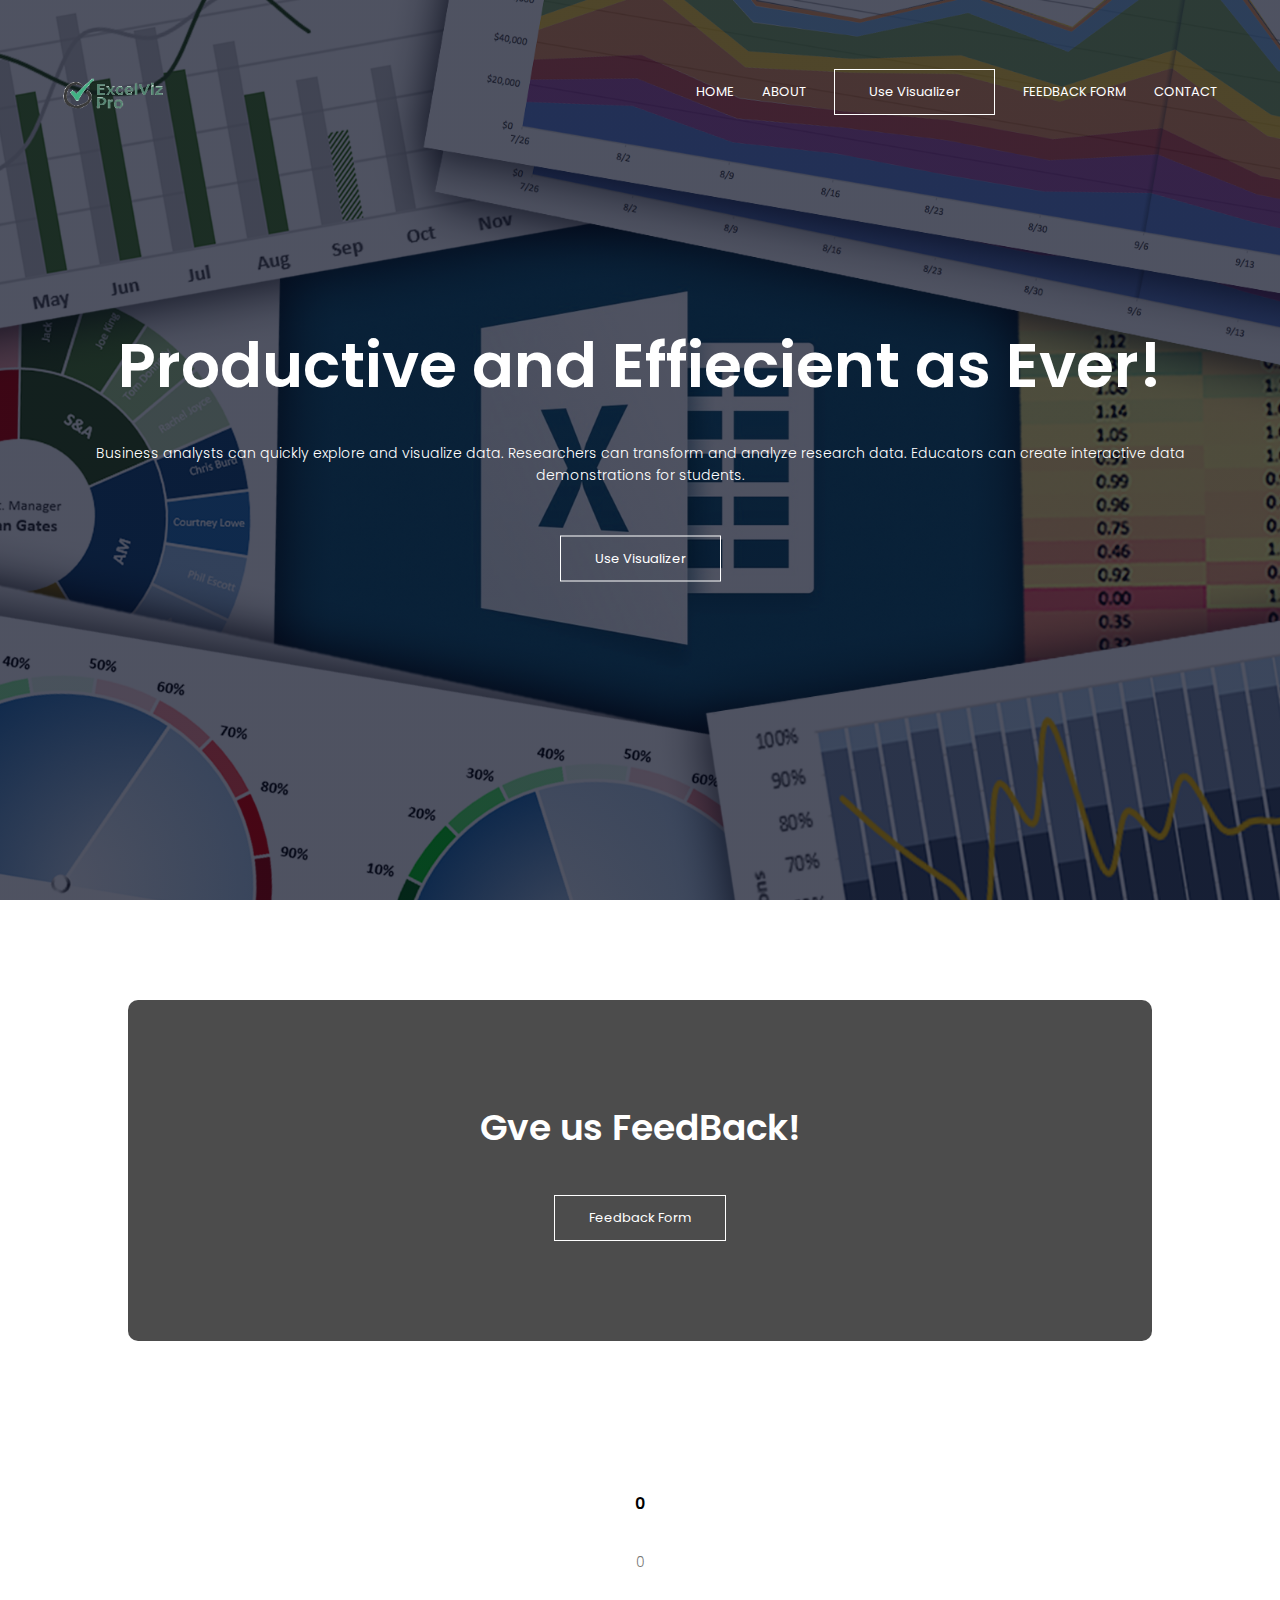
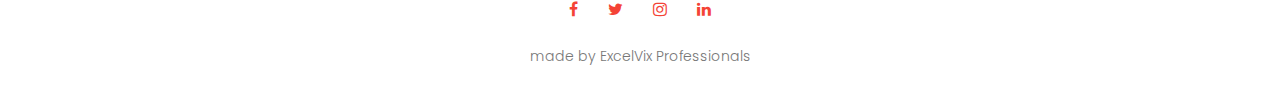
==== index.html @ ee5b9510 "Add files via upload" ====
<html>
<head>
<meta name="viewport" content="width=device-width, initial-scale=1.0">
<title>ExcelViz Pro</title>
<link rel="stylesheet" href="style.css">
<link href="https://fonts.googleapis.com/css?family=Poppins:100,200,300,400,600,700&display=swap" rel="stylesheet">
<link rel="stylesheet" href="https://stackpath.bootstrapcdn.com/font-awesome/4.7.0/css/font-awesome.min.css"> 
</head>
<body>
    <section class="header">
        
        <nav>
            <a href="index.html"><img src="logo.png"></a>
            <div class="nav-links" id="navLinks">  
                <i class="fa fa-close" onclick="hideMenu()"></i>
                <ul>
                    <li><a href="index.html">HOME</a></li>
                    <li><a href="about.html">ABOUT</a></li>
                    <li><a href="main.py" class="hero-btn">Use Visualizer</a></li>
                    <li><a href="feedbackform.html">FEEDBACK FORM</a></li>
                    <li><a href="contact.html">CONTACT</a></li>
                </ul>
            </div>
            <i class="fa fa-bars" onclick="showMenu()"></i>
        </nav>
        
        <div class="text-box">
            <h1>Productive and Effiecient as Ever!</h1>
            <p>Business analysts can quickly explore and visualize data. Researchers can transform and analyze research data. Educators can create interactive data demonstrations for students.</p>
            <a href="main.py" class="hero-btn">Use Visualizer</a>
        </div>
    </section>
    



<section class="cta">
    
       <h1>Gve us FeedBack!</h1>
        <a href="feedbackform.html" class="hero-btn">Feedback Form</a>
    
</section>    
 
<!-------- footer ---------->

<section class="footer">
        <h4>0</h4>
        <p>0</p>
        <div class="icons">
            <a href="feedbackform.html"><i class="fa fa-facebook"></i></a>
            <a href="feedbackform.html"><i class="fa fa-twitter"></i></a>
            <a href="feedbackform.html"><i class="fa fa-instagram"></i></a>
            <a href="feedbackform.html"><i class="fa fa-linkedin"></i></a>
            
        </div>
        <a href="feedbackform.html" class="footer-link"><p>made by ExcelVix Professionals</p></a>
</section>    
  
  
<!----JavaScript for toggle menu---->
<script>
    var navLinks = document.getElementById("navLinks");

    function showMenu() {
        navLinks.style.right = "0";
    }

    function hideMenu() {
        navLinks.style.right = "-200px";
    }
</script> 
    
</body>
</html>
---- style.css ----
*{
    margin: 0;
    padding: 0;
    font-family: 'Poppins', sans-serif;
}
.header{
    min-height: 100vh;
    width: 100%;
    background-image: linear-gradient(rgba(4,9,30,0.7),rgba(4,9,30,0.7)),url(banner.png);
    background-position: center;
    background-size: cover;
    position: relative;
    overflow: hidden;
}

nav{
    display: flex;
    padding: 2% 4%;
    justify-content: space-between;
    align-items: center;
}
nav img{
    width: 135px;
}
.nav-links{
    flex: 1;
    text-align: right;
}
.nav-links ul li{
    list-style: none;
    display: inline-block;
    padding: 8px 12px;
    position: relative;
}
.nav-links ul li a{
    color: #fff;
    text-decoration: none;
    font-size: 13px;
}
.nav-links ul li::after{
    content: '';
    width: 0%;
    height: 2px;
    background: #f44336;
    display: block;
    margin: auto;
    transition: .5s;    
}
.nav-links ul li:hover::after{
    width: 100%;
}
nav .fa{
    display: none;
}

.text-box{
    width: 90%;
    color: #fff;
    position: absolute;
    top: 50%;
    left: 50%;
    transform: translate(-50%, -50%);
    text-align: center;
}
.text-box h1{
    font-size: 62px;
}
.text-box p{
    margin: 20px 0 40px;
    font-size: 14px;
    color: #fff;
}
.hero-btn {
    display: inline-block;
    text-decoration: none;
    color: #fff;
    border: 1px solid #fff;
    padding: 12px 34px;
    font-size: 13px;
    background: transparent;
    position: relative;
    cursor: pointer;
    transition: 1s;
}

.hero-btn:hover{
    border: 1px solid #f44336;
    background: #f44336;
}


@media(max-width: 700px)
{
   .nav-links ul li
    {
        display: block;
    }
    .nav-links
    {
        position: fixed;
        background: #f44336;
        height: 100vh;
        width: 200px;
        top: 0;
        right: -200px;
        text-align: left;
        z-index: 2;
        transition: 0.5s;
    }
    .nav-links ul{
        padding: 30px;
    }
    nav .fa{
        display: block;
        color: #fff;
        margin: 10px;
        font-size: 22px;
        cursor: pointer; 
    }
    .text-box h1{
        font-size: 20px;
    }
}

/*---------- course --------*/

.course{
    width: 80%;
    margin: auto;
    text-align: center;
    padding-top: 100px;
}
h1{
    font-size: 36px;
    font-weight: 600;
}
p{
    color: #777;
    font-size: 14px;
    font-weight: 300;
    line-height: 22px;
    padding: 10px;
}
.row{
    margin-top: 5%;
    display: flex;
    justify-content: space-between;  
}
  
.course-col{
    flex-basis: 31%;
    background: #fff3f3;
    border-radius: 10px;
    margin-bottom: 5%;
    padding: 20px 12px;
    box-sizing: border-box;
    transition: .5s;
}
h3{
    text-align: center;
    font-weight: 600;
    margin: 10px 0;
}
.course-col:hover{
    box-shadow: 0 0 20px 0px rgba(0, 0, 0, 0.2);
}

@media (max-width:700px){
    .row{
        flex-direction: column;
    }
} 


/*-------- Call To Action ----------*/


.cta{
    margin: 100px auto;
    width: 80%;
    background-image: linear-gradient(rgba(0,0,0,0.7),rgba(0,0,0,0.7)),url(images/banner2.png);
    background-position: center;
    background-size: cover;
    border-radius: 10px;
    text-align: center;
    padding: 100px 0;
}
.cta h1{
    color: #fff;
    margin-bottom: 40px; 
    padding: 0; 
}

@media(max-width:700px){
    .cta h1{
        font-size: 24px;
    }
}

/*--------------Footer---------------*/

.footer{
    width: 100%;
    text-align: center;
    padding: 30px 0;
}
.footer h4{
    margin-bottom: 25px;
    margin-top: 20px;
    font-weight: 600;
}

.icons .fa{
    color: #f44336;
    margin: 0 13px;
    cursor: pointer;
    padding: 18px 0;
}


/*--------------- About Us Page --------------*/


.sub-header{
    height: 50vh;
    width: 100%;
    background-image: linear-gradient(rgba(4,9,30,0.7),rgba(4,9,30,0.7)),url(background.jpg);
    background-position: center;
    background-size: cover;
    text-align: center;
    color: #fff;
}
.sub-header h1{
    margin-top: 100px;
}
.about-us{
    width: 80%;
    margin: auto;
    padding-top: 80px;
    padding-bottom: 50px;
}

.about-col{
    flex-basis: 48%;
    padding: 30px 2px;
}
.about-col h1{
    padding-top: 0;
}
.about-col p{
    padding: 15px 0 25px;
}

.hero-btn.red-btn{
    border: 1px solid #f44336;
    background: transparent;
    color: #f44336;
}
.hero-btn.red-btn:hover{
    border: 1px solid #f44336;
    background: #f44336;
    color: #fff;
}
.hero-btn.red-btn::after{
    background: #f44336;
}
.hero-btn.red-btn::before{
    background: #f44336;
}
.content-image{
    flex-basis: 50%;
}
.about-col img{
    width: 100%;
}


.comment-box{
    border: 1px solid #ccc;
    margin: 50px 0;
    padding: 10px 20px;
}

.comment-box h3{
    text-align: left;
}
.comment-form input, .comment-form textarea{
    width: 100%;
    padding: 10px;
    margin: 15px 0;
    box-sizing: border-box;
    border: none;
    outline: none;
    background: #f0f0f0;
}
.comment-form button{
    margin: 10px 0;
}


@media (max-width:700px){
    .sub-header h1{
        font-size: 24px;
    }
} 


/*------- Contact Us Page ------------*/

.location{
    width: 80%;
    margin: auto;
    padding: 80px 0;
}
.location iframe{
    width: 100%;
}

.contact-us{
    width: 80%;
    margin: auto;
}
.contact-col{
    flex-basis: 48%;
    margin-bottom: 30px;
}

.contact-col div{
    display: flex;
    align-items: center;
    margin-bottom: 40px;
}

.contact-col div .fa{
    font-size: 28px;
    color: #f44336;
    margin: 10px;
    margin-right: 30px;
}
    
.contact-col div p{
    padding: 0;
}
.contact-col div h5{
    font-size: 20px;
    margin-bottom: 5px;
    color: #555;
    font-weight: 400;
    
}
.contact-col input, .contact-col textarea{
    width: 100%;
    padding: 15px;
    margin-bottom: 17px;
    outline: none;
    border: 1px solid #ccc;
}

.footer-link{
    text-decoration: none;
    color: #777;
}
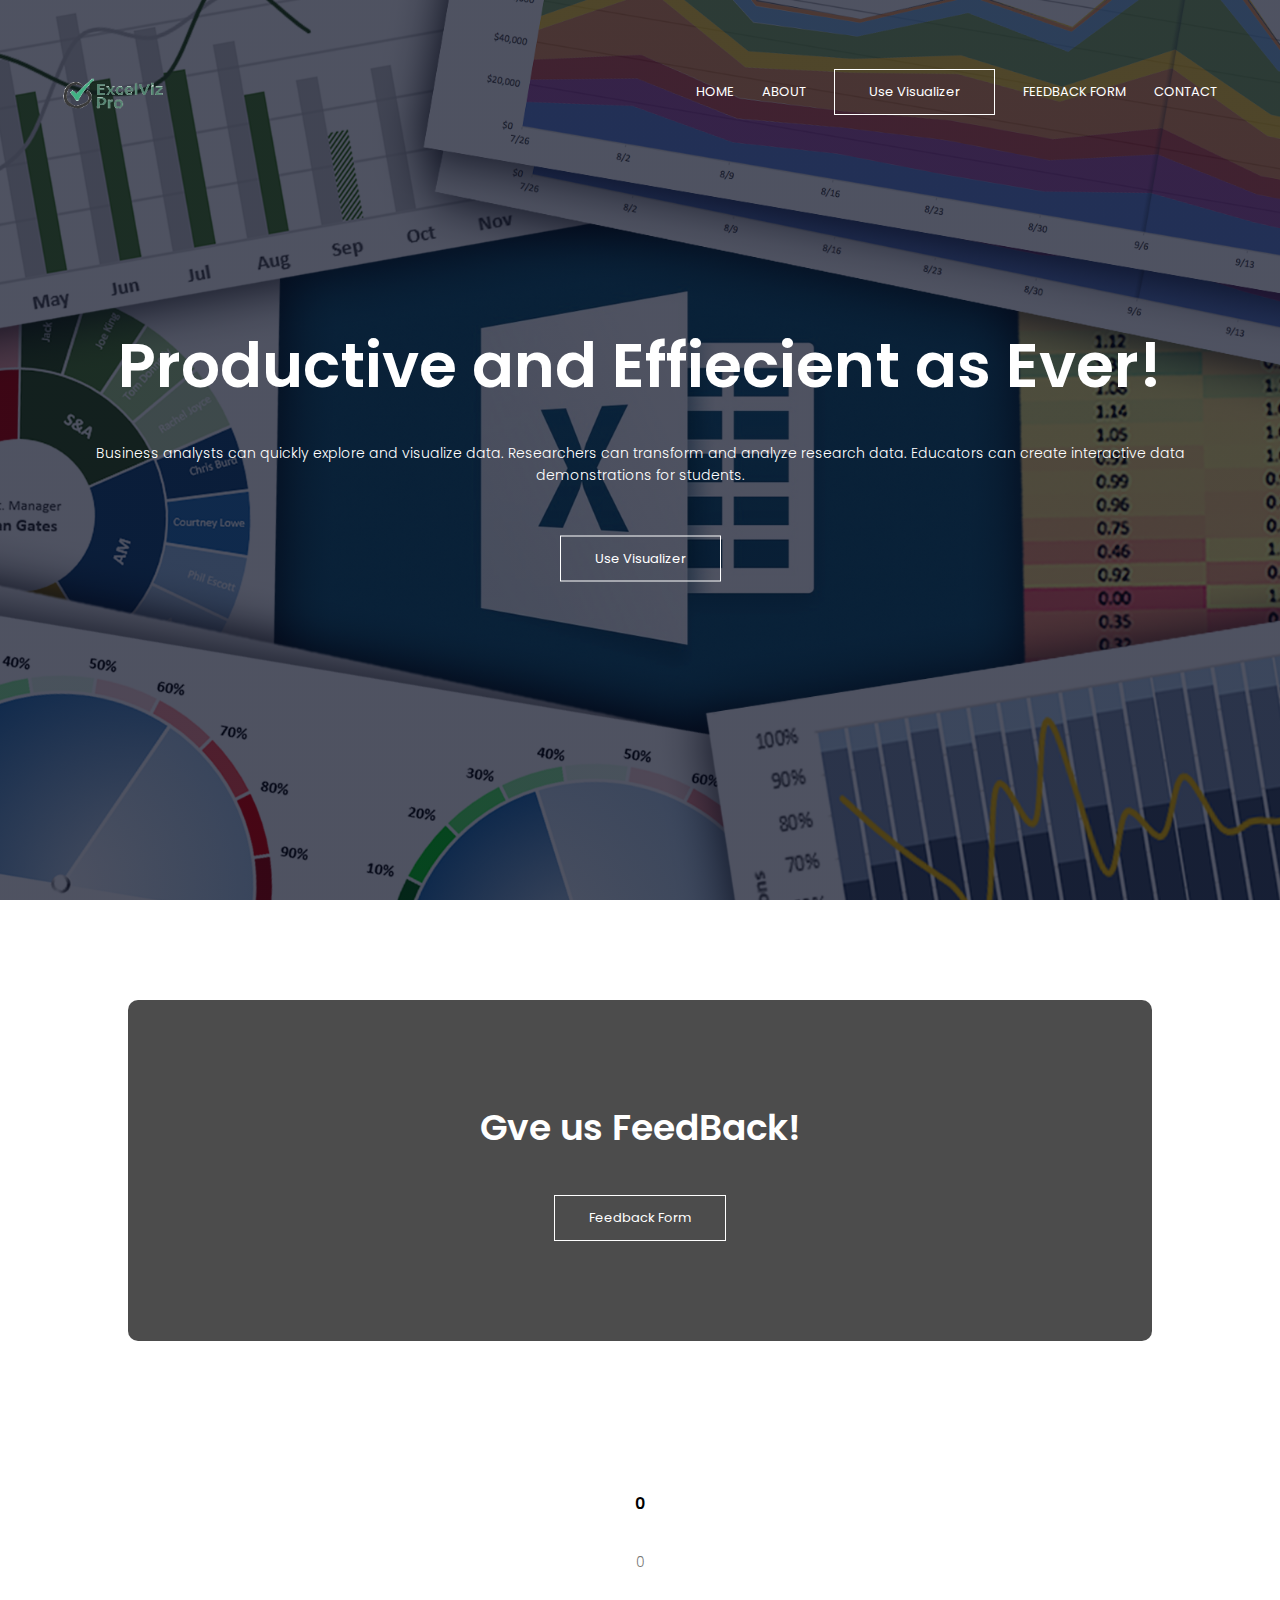
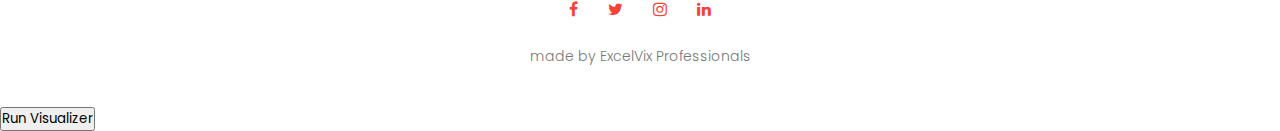
==== commit 41a049ad: "Update index.html" ====
--- a/index.html
+++ b/index.html
@@ -69,7 +69,16 @@
         navLinks.style.right = "-200px";
     }
 </script> 
-    
+    <button onclick="runVisualizer()">Run Visualizer</button>
+
+<script>
+function runVisualizer() {
+  // Make an AJAX request to the main.py code to run the app.
+  const xhr = new XMLHttpRequest();
+  xhr.open("POST", "/main.py");
+  xhr.send();
+}
+</script>
 </body>
 </html>
 
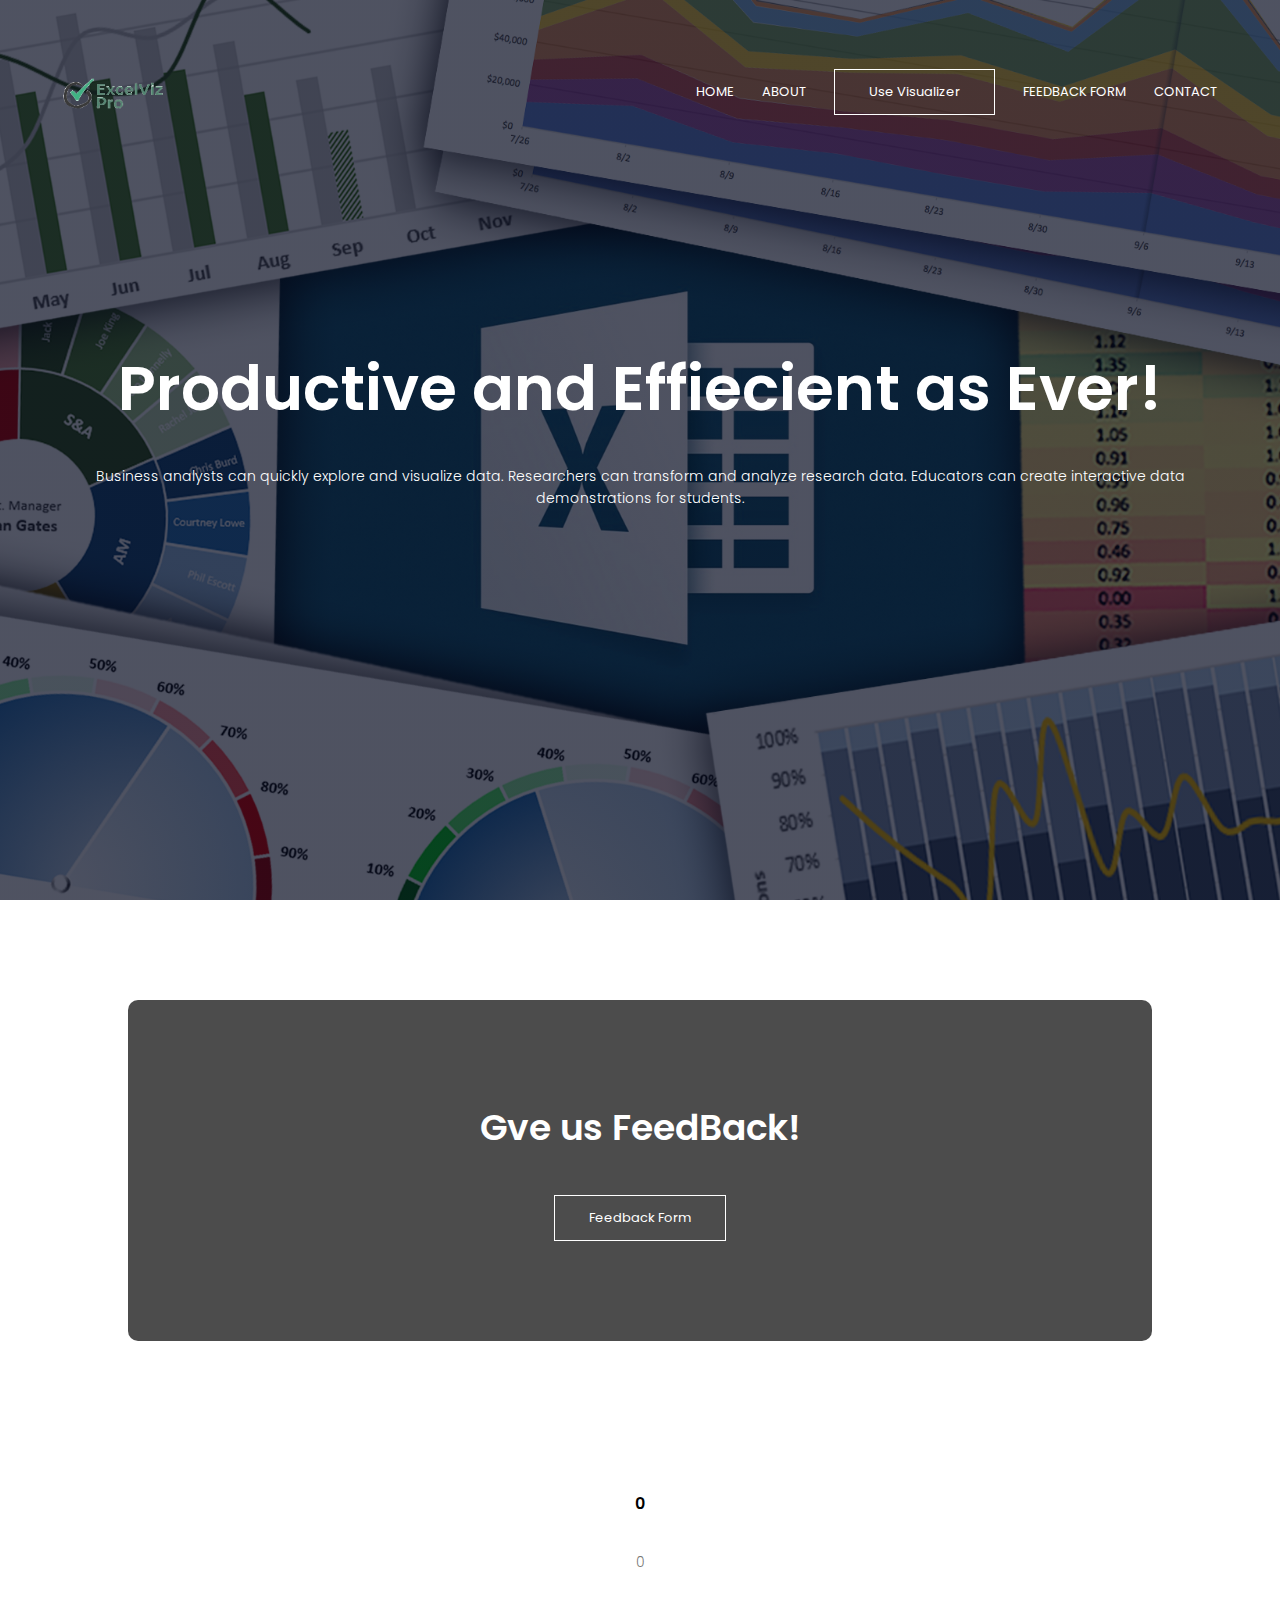
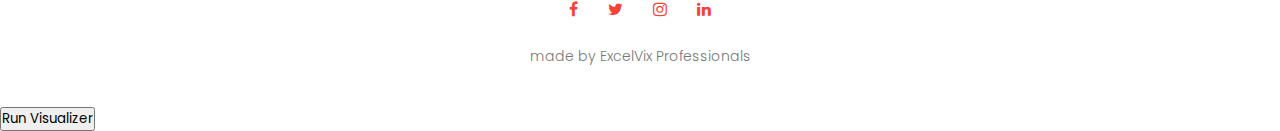
==== commit 6c726b45: "Update index.html" ====
--- a/index.html
+++ b/index.html
@@ -27,7 +27,6 @@
         <div class="text-box">
             <h1>Productive and Effiecient as Ever!</h1>
             <p>Business analysts can quickly explore and visualize data. Researchers can transform and analyze research data. Educators can create interactive data demonstrations for students.</p>
-            <a href="main.py" class="hero-btn">Use Visualizer</a>
         </div>
     </section>
     
@@ -71,13 +70,7 @@
 </script> 
     <button onclick="runVisualizer()">Run Visualizer</button>
 
-<script>
-function runVisualizer() {
-  // Make an AJAX request to the main.py code to run the app.
-  const xhr = new XMLHttpRequest();
-  xhr.open("POST", "/main.py");
-  xhr.send();
-}
+
 </script>
 </body>
 </html>
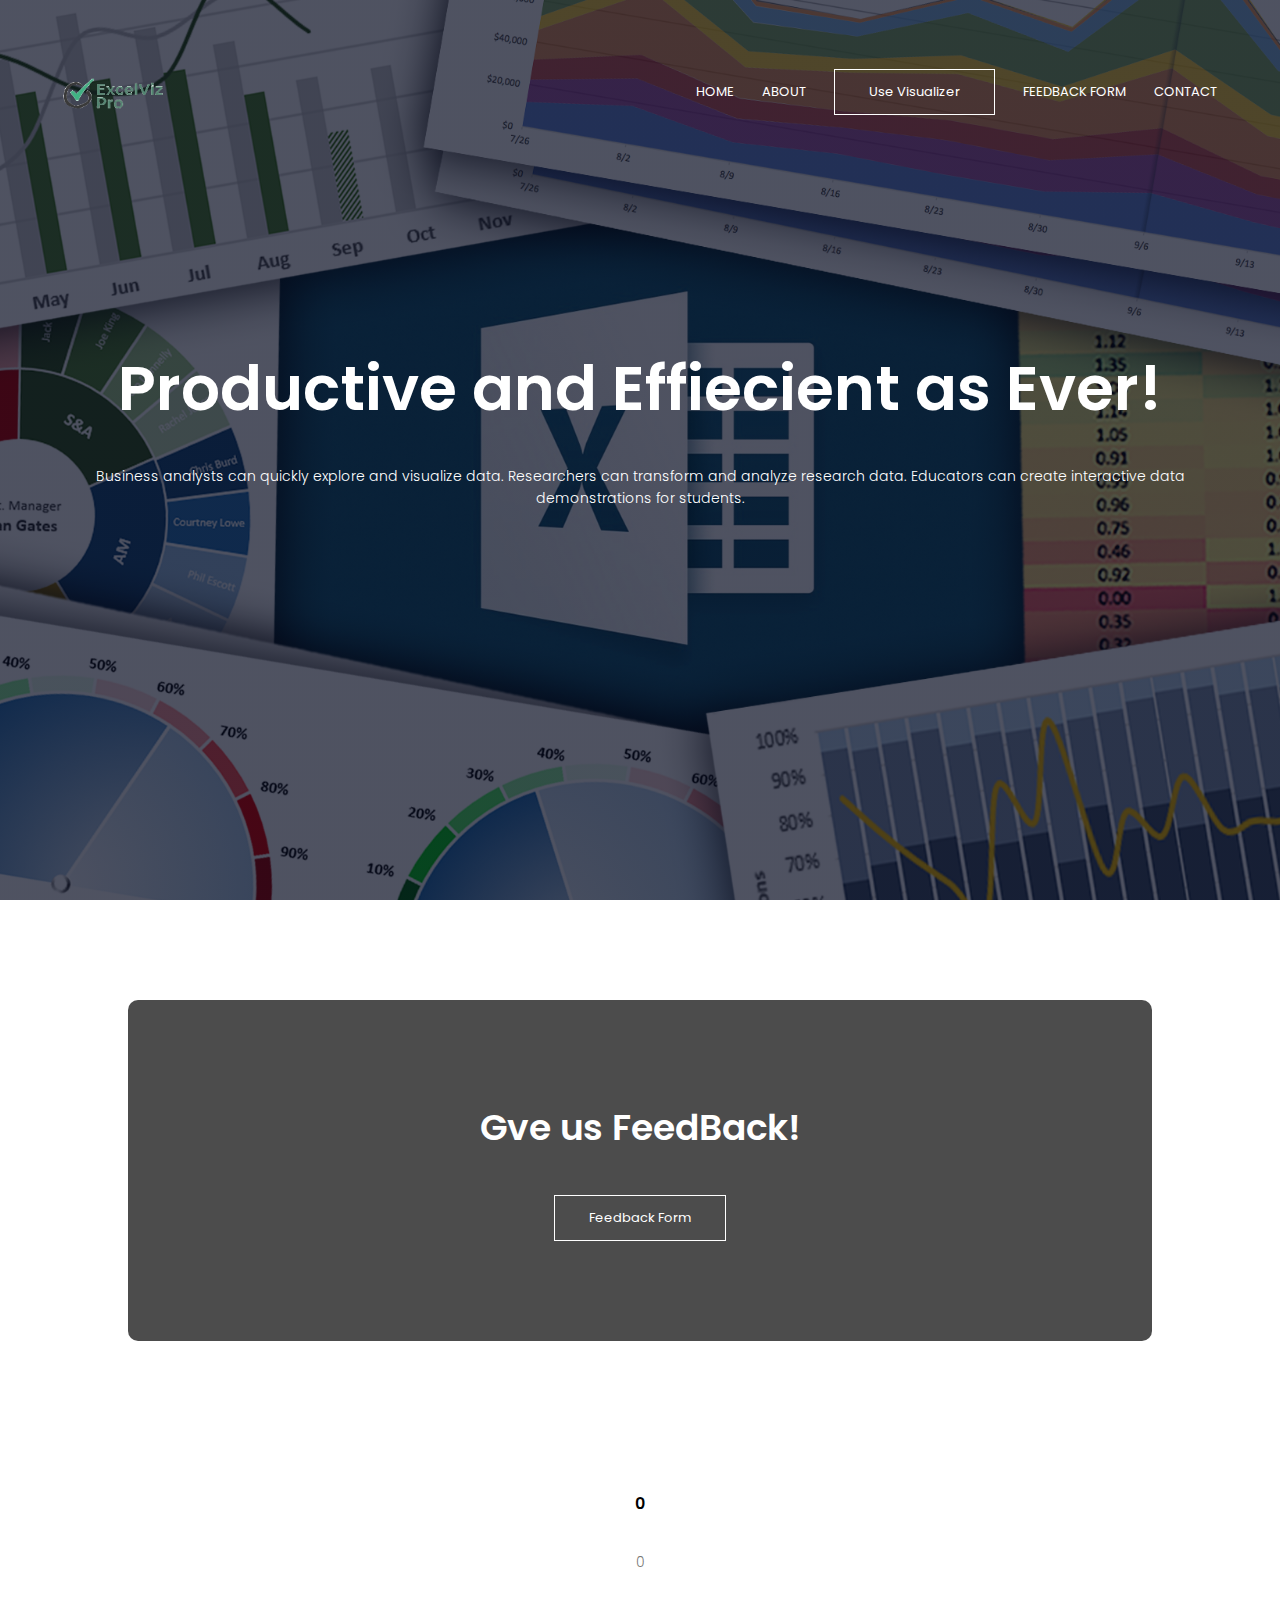
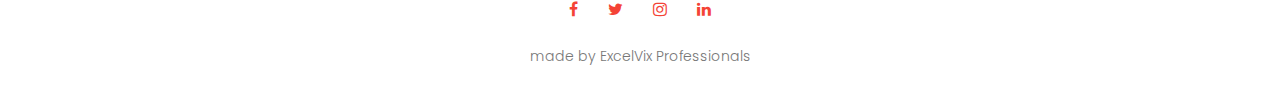
==== commit 23f8a7ac: "Update index.html" ====
--- a/index.html
+++ b/index.html
@@ -16,7 +16,7 @@
                 <ul>
                     <li><a href="index.html">HOME</a></li>
                     <li><a href="about.html">ABOUT</a></li>
-                    <li><a href="main.py" class="hero-btn">Use Visualizer</a></li>
+                    <li><a href="visualizer.html" class="hero-btn">Use Visualizer</a></li>
                     <li><a href="feedbackform.html">FEEDBACK FORM</a></li>
                     <li><a href="contact.html">CONTACT</a></li>
                 </ul>
@@ -68,7 +68,7 @@
         navLinks.style.right = "-200px";
     }
 </script> 
-    <button onclick="runVisualizer()">Run Visualizer</button>
+    
 
 
 </script>
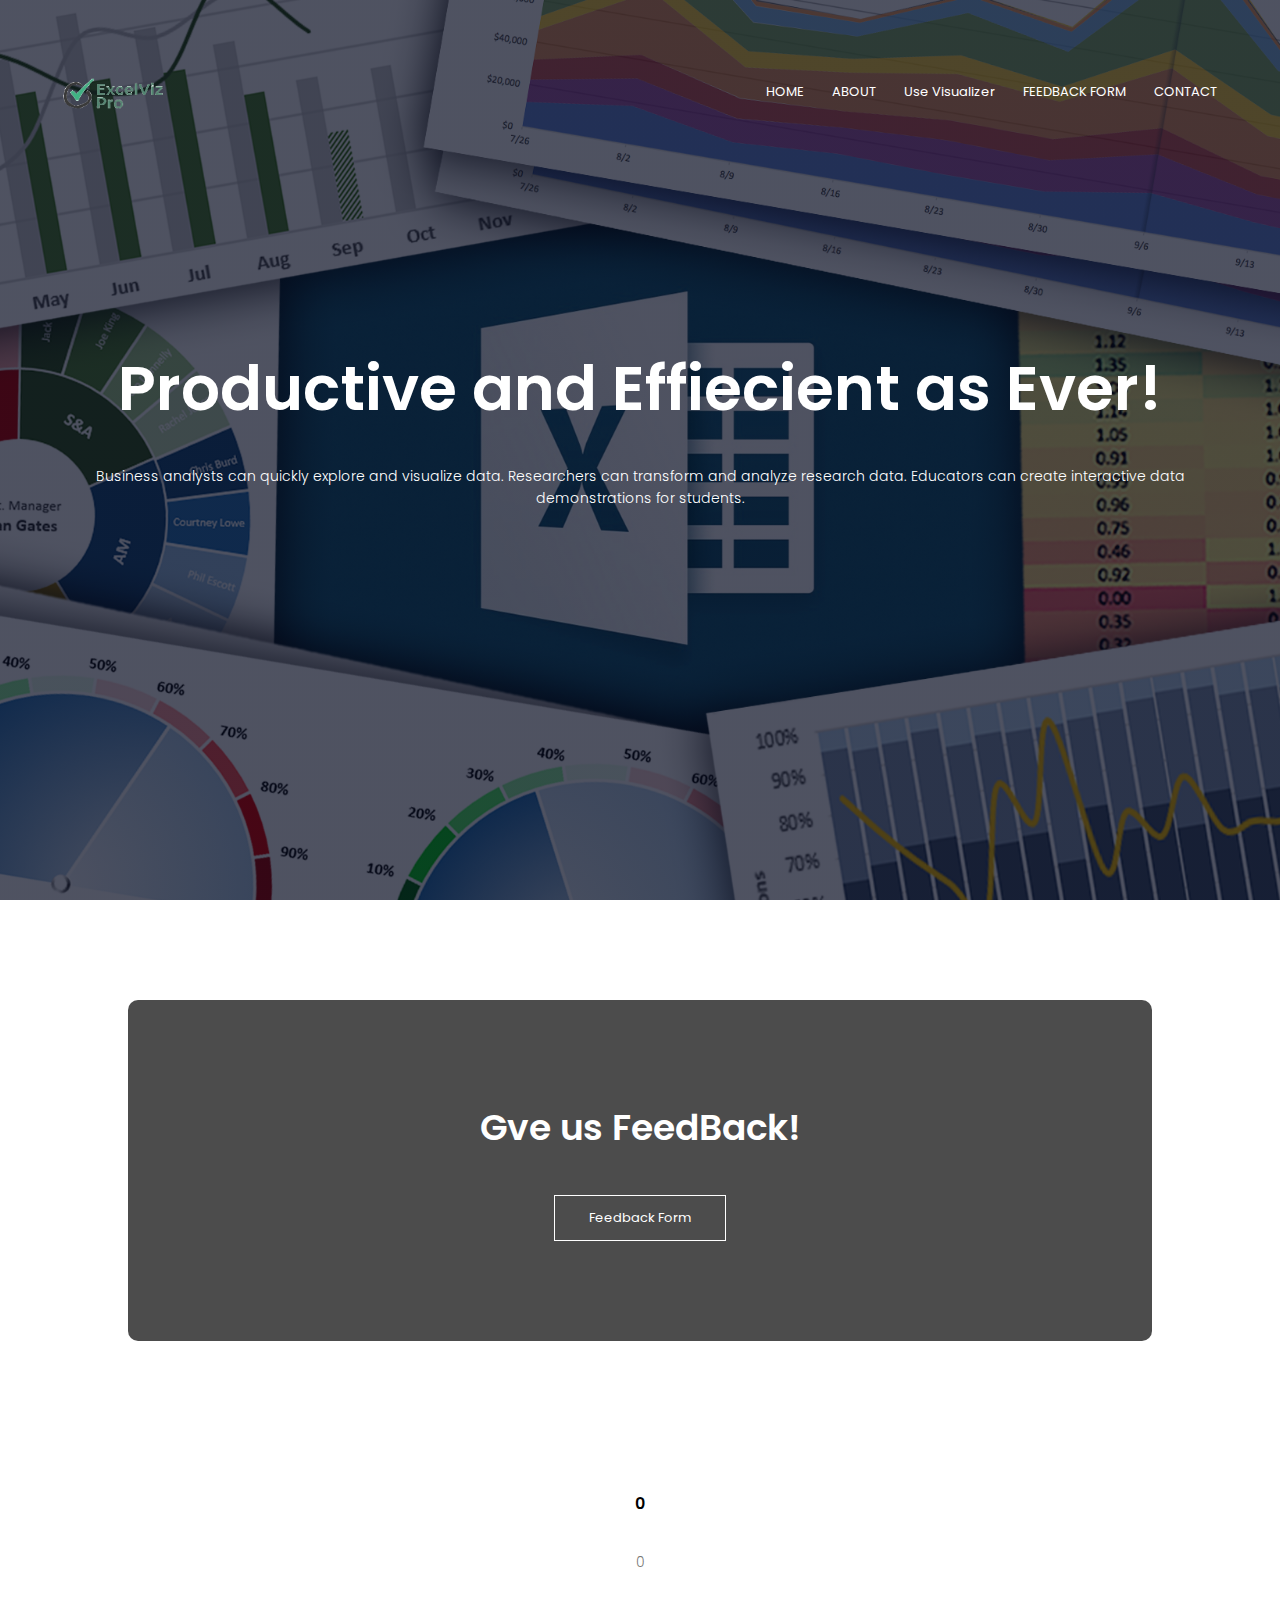
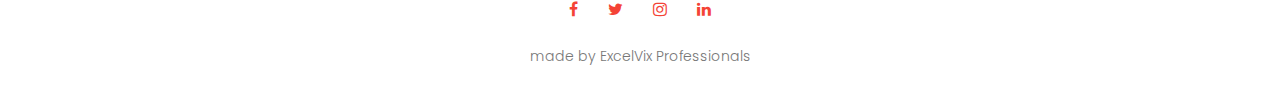
==== commit df48d286: "Update index.html" ====
--- a/index.html
+++ b/index.html
@@ -16,7 +16,7 @@
                 <ul>
                     <li><a href="index.html">HOME</a></li>
                     <li><a href="about.html">ABOUT</a></li>
-                    <li><a href="visualizer.html" class="hero-btn">Use Visualizer</a></li>
+                    <li><a href="visualizer.html">Use Visualizer</a></li>
                     <li><a href="feedbackform.html">FEEDBACK FORM</a></li>
                     <li><a href="contact.html">CONTACT</a></li>
                 </ul>
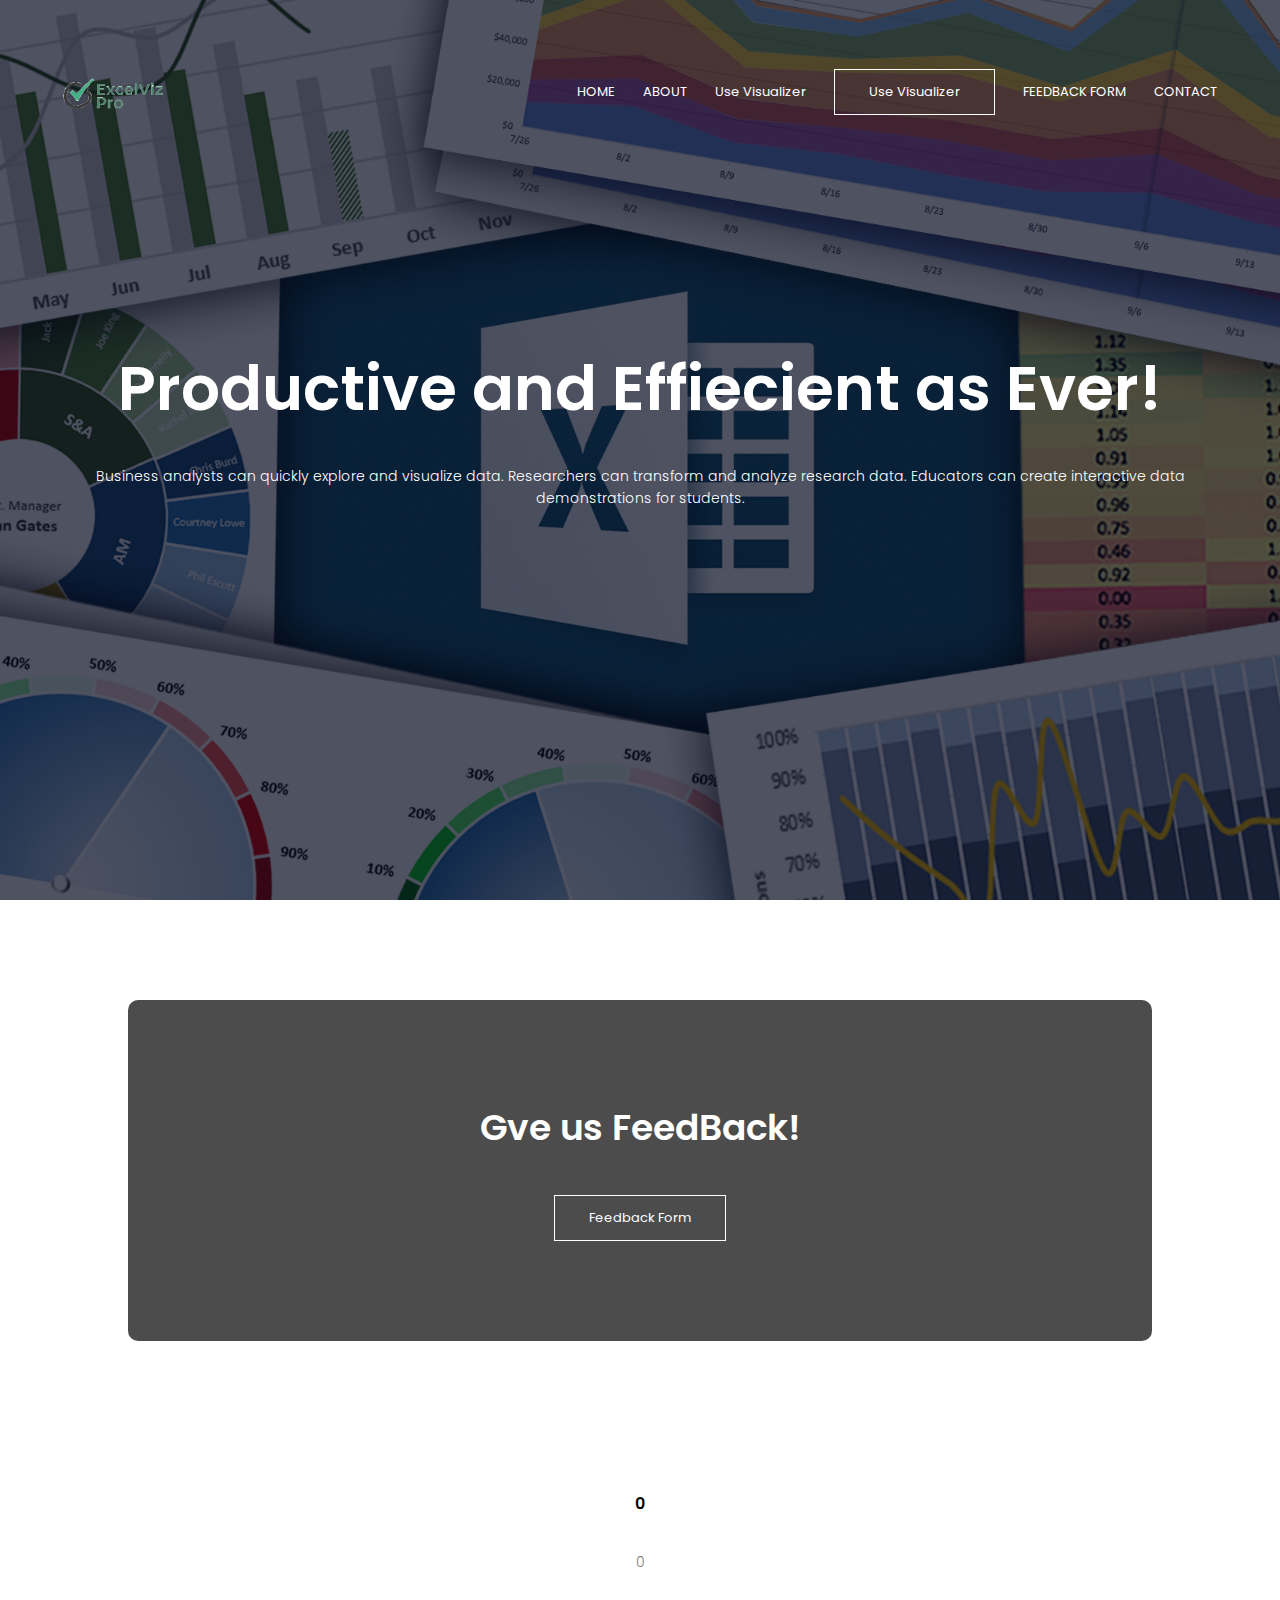
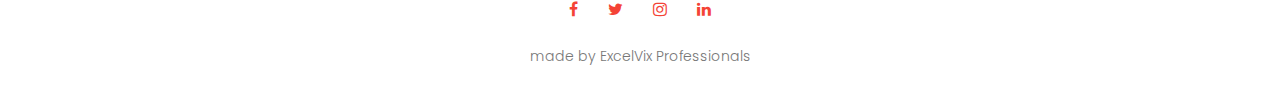
==== commit dcfd9f91: "Update index.html" ====
--- a/index.html
+++ b/index.html
@@ -17,6 +17,7 @@
                     <li><a href="index.html">HOME</a></li>
                     <li><a href="about.html">ABOUT</a></li>
                     <li><a href="visualizer.html">Use Visualizer</a></li>
+                    <li><a href="main.py" class="hero-btn">Use Visualizer</a></li>
                     <li><a href="feedbackform.html">FEEDBACK FORM</a></li>
                     <li><a href="contact.html">CONTACT</a></li>
                 </ul>
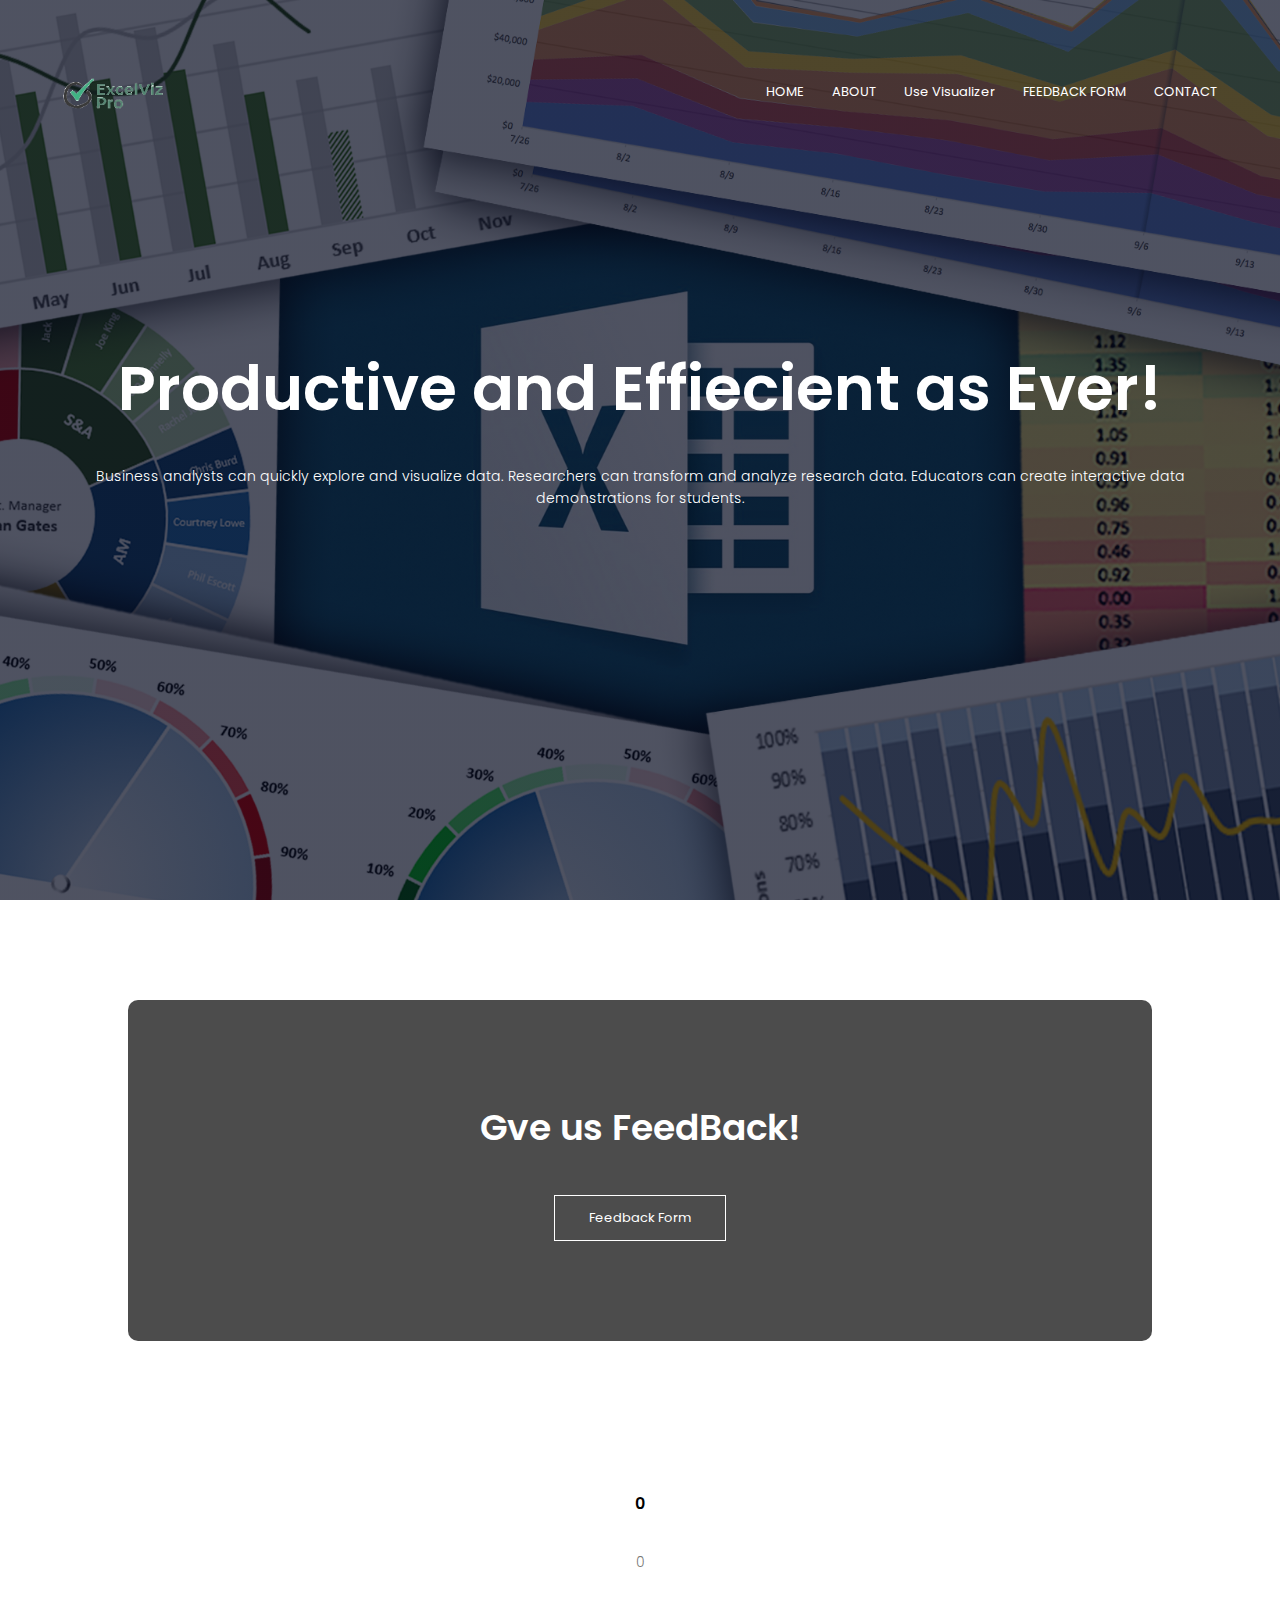
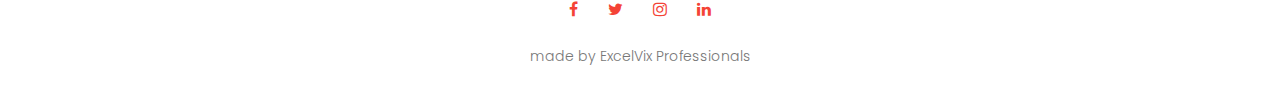
==== commit a29ad1a9: "Update index.html" ====
--- a/index.html
+++ b/index.html
@@ -17,7 +17,6 @@
                     <li><a href="index.html">HOME</a></li>
                     <li><a href="about.html">ABOUT</a></li>
                     <li><a href="visualizer.html">Use Visualizer</a></li>
-                    <li><a href="main.py" class="hero-btn">Use Visualizer</a></li>
                     <li><a href="feedbackform.html">FEEDBACK FORM</a></li>
                     <li><a href="contact.html">CONTACT</a></li>
                 </ul>
